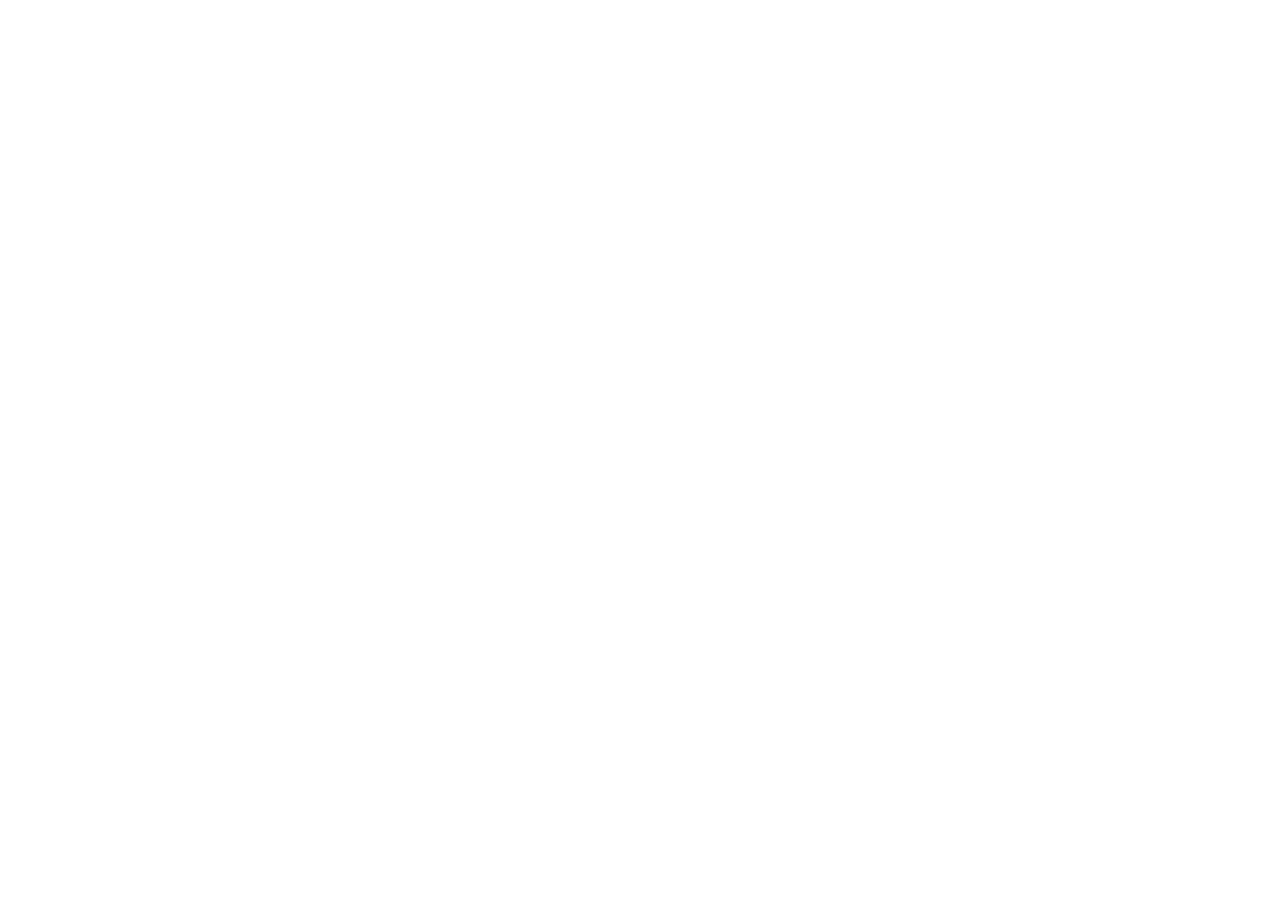
==== contact-me.html @ f96223b5 "initial setup" ====
<!DOCTYPE html>
<html lang="en">
<head>
    <meta charset="UTF-8">
    <meta http-equiv="X-UA-Compatible" content="IE=edge">
    <meta name="viewport" content="width=device-width, initial-scale=1.0">
    <title>Document</title>
</head>
<body>
    
</body>
</html>
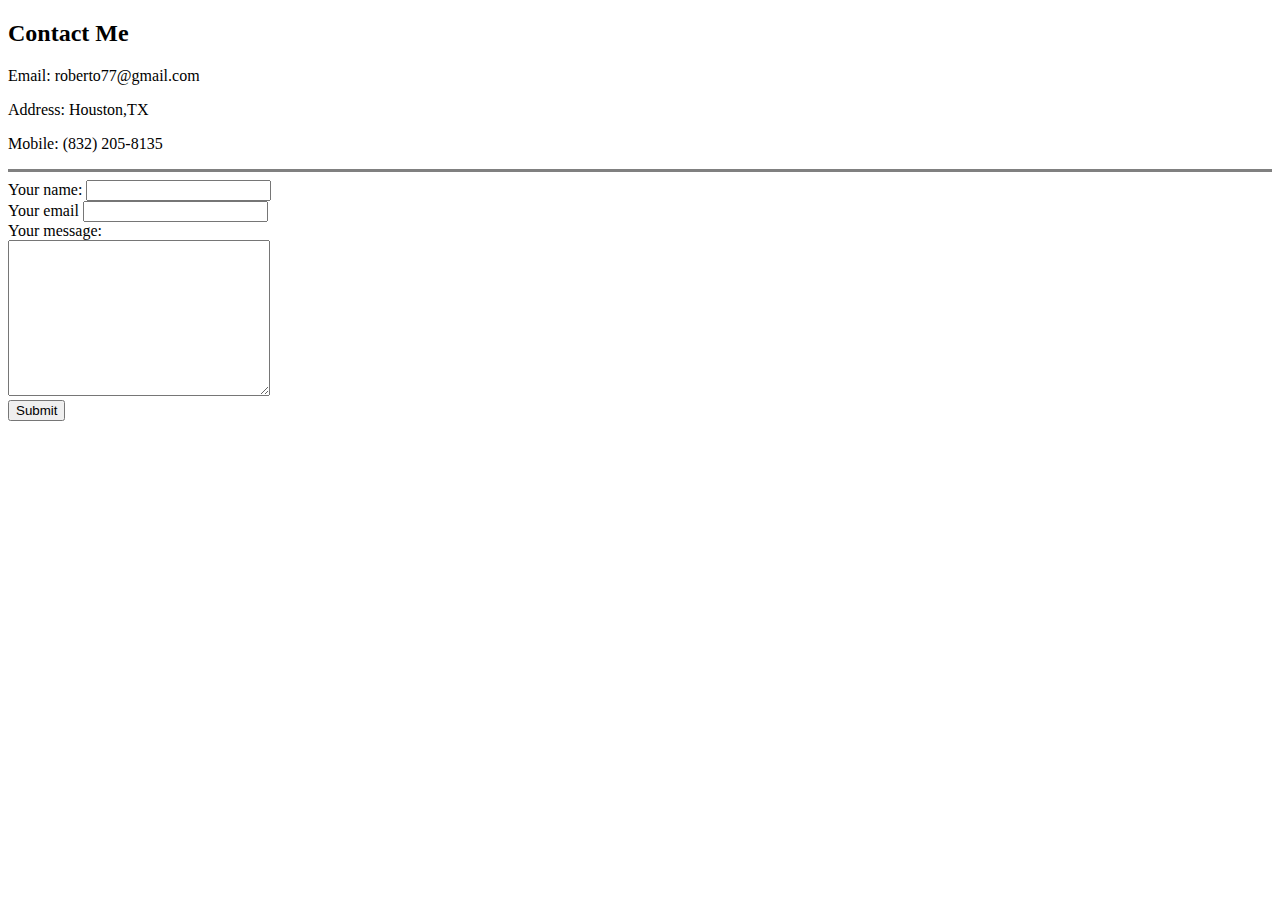
==== commit ba578506: "contact me" ====
--- a/contact-me.html
+++ b/contact-me.html
@@ -7,6 +7,19 @@
     <title>Document</title>
 </head>
 <body>
-    
+    <h2>Contact Me</h2>
+    <p>Email: roberto77@gmail.com</p>
+    <p>Address: Houston,TX</p>
+    <p>Mobile: (832) 205-8135</p>
+    <hr size="3" noshade="">
+    <form action="mailto:roberto77@gmail.com" method="post". enctype="text/plain">
+        <label>Your name: </label>
+        <input type="text" name="your name"><br>
+        <label>Your email</label>
+        <input type="text" name="your email"><br>
+        <label for="">Your message:</label><br>
+        <textarea name="your message" id="" cols="30" rows="10"></textarea><br>
+        <input type="submit"><br>
+    </form>
 </body>
 </html>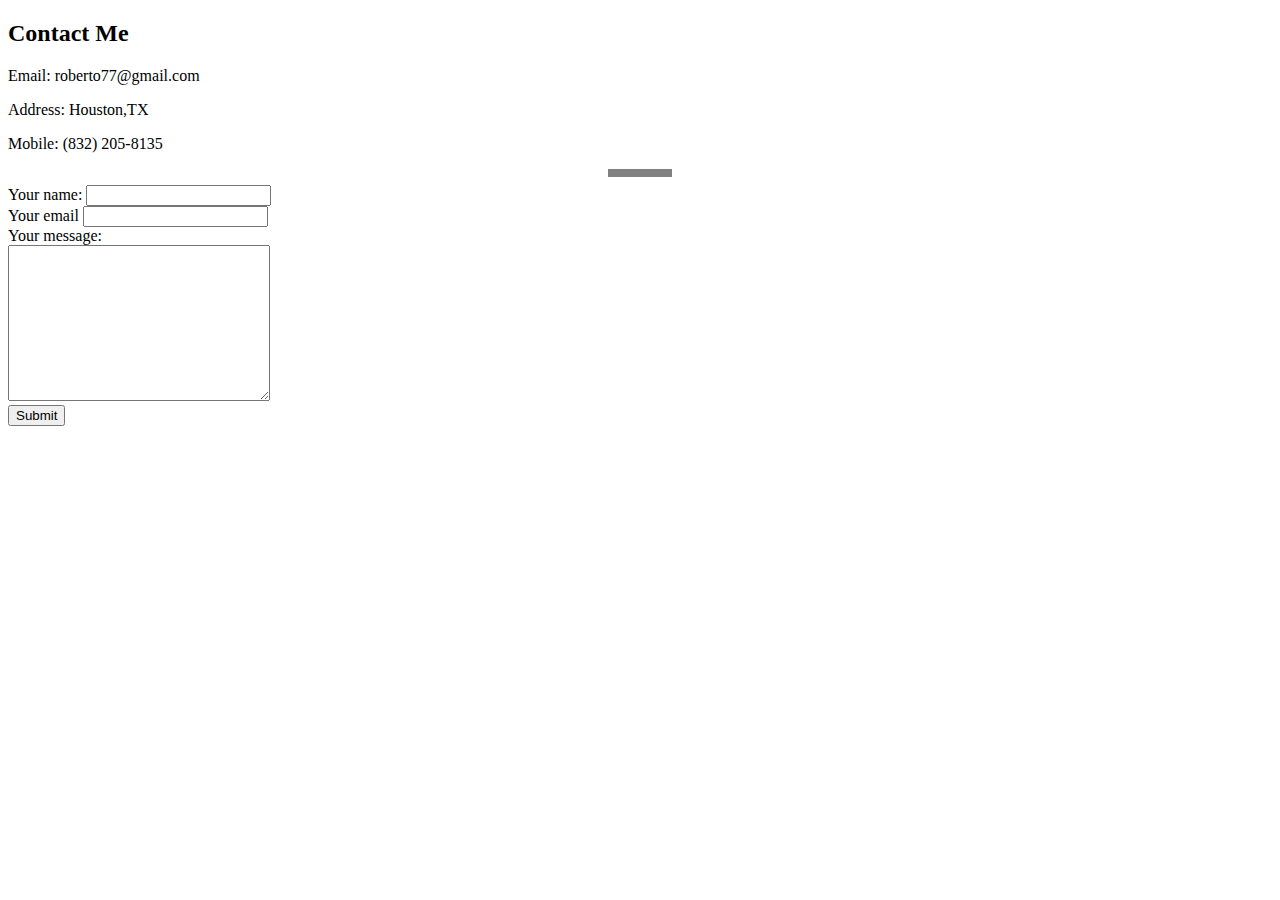
==== commit 028714b3: "styles" ====
--- a/contact-me.html
+++ b/contact-me.html
@@ -5,6 +5,7 @@
     <meta http-equiv="X-UA-Compatible" content="IE=edge">
     <meta name="viewport" content="width=device-width, initial-scale=1.0">
     <title>Document</title>
+    <link rel="stylesheet" href="css/styles.css">
 </head>
 <body>
     <h2>Contact Me</h2>
--- a/css/styles.css
+++ b/css/styles.css
@@ -0,0 +1,17 @@
+body {
+    bodyground-color: $D3DEDC;
+}
+hr {
+    border-style: none;
+    border-top-style: dotted;
+    border-color: grey;
+    border-width: 7px;
+    width: 5%;
+}
+h1 {
+    color: #66BfBf;
+}
+h3 {
+    color: #66bfbf;
+}
+
